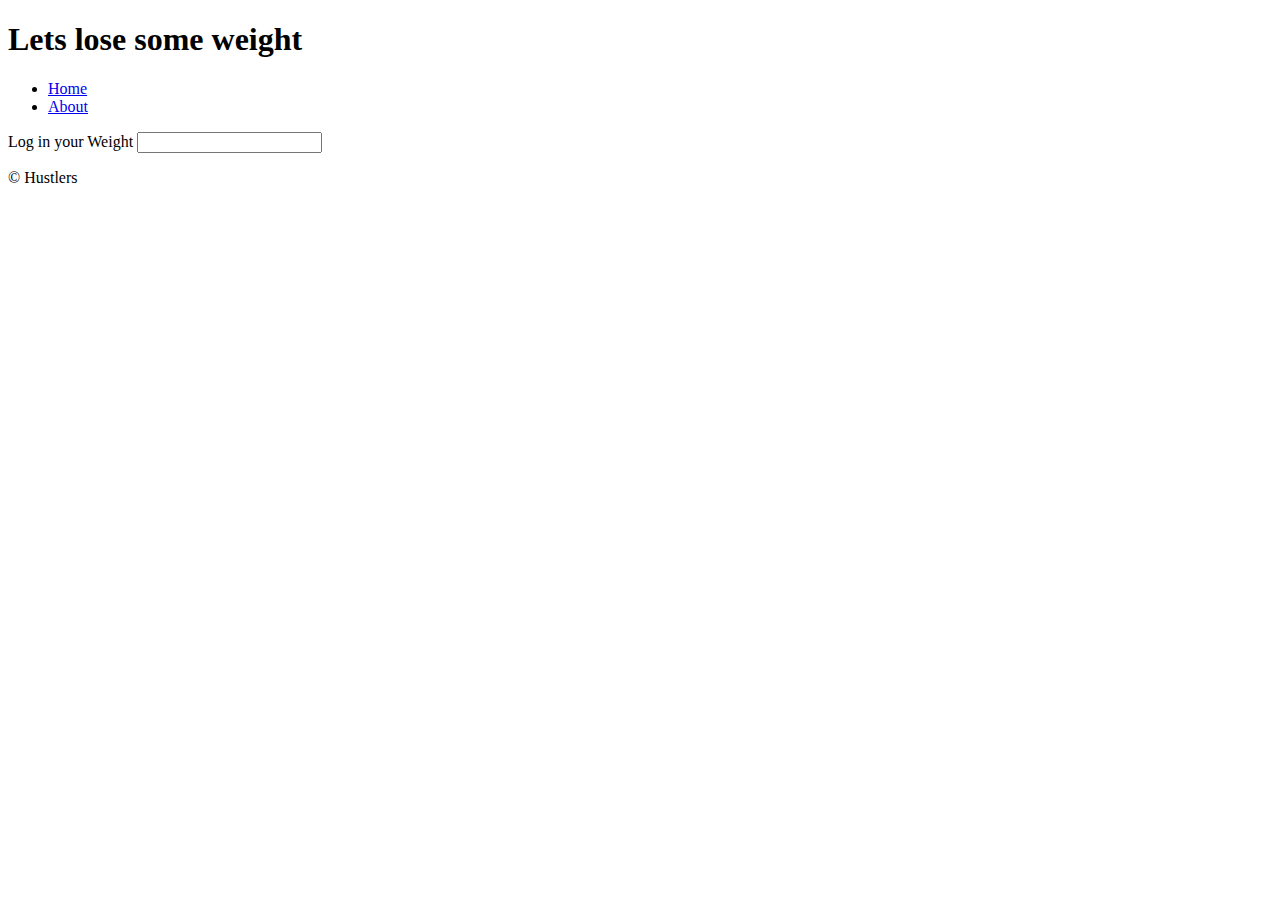
==== index.html @ b0367268 "First Commit" ====
<!DOCTYPE html>
<html>
<head>
    <title>Lose Some weight</title>
    <link rel="stylesheet" href="./css/style.css">
</head>
<body>
    <header>
        <div class="container">
            <div id="branding">
                <h1>Lets lose some weight</h1>
            </div>
            <nav>
                <ul>
                    <!--Basically where the button home sends the user too-->
                    <li class="current"><a href="index.html">Home</a></li>
                    <li><a href="about.html">About</a></li>
                </ul>
            </nav>
        </div>

    </header> 
    
    

    <section id="boxes">
        
        <div class="container">
            
            <p>
              <label>Log in your Weight</label>
              <input type = "text"/>
           
                </a>
            </div>

        </div>
     </section>
     <footer>
        <p>© Hustlers</p>

     </footer>
</body>


</html> 
</html>
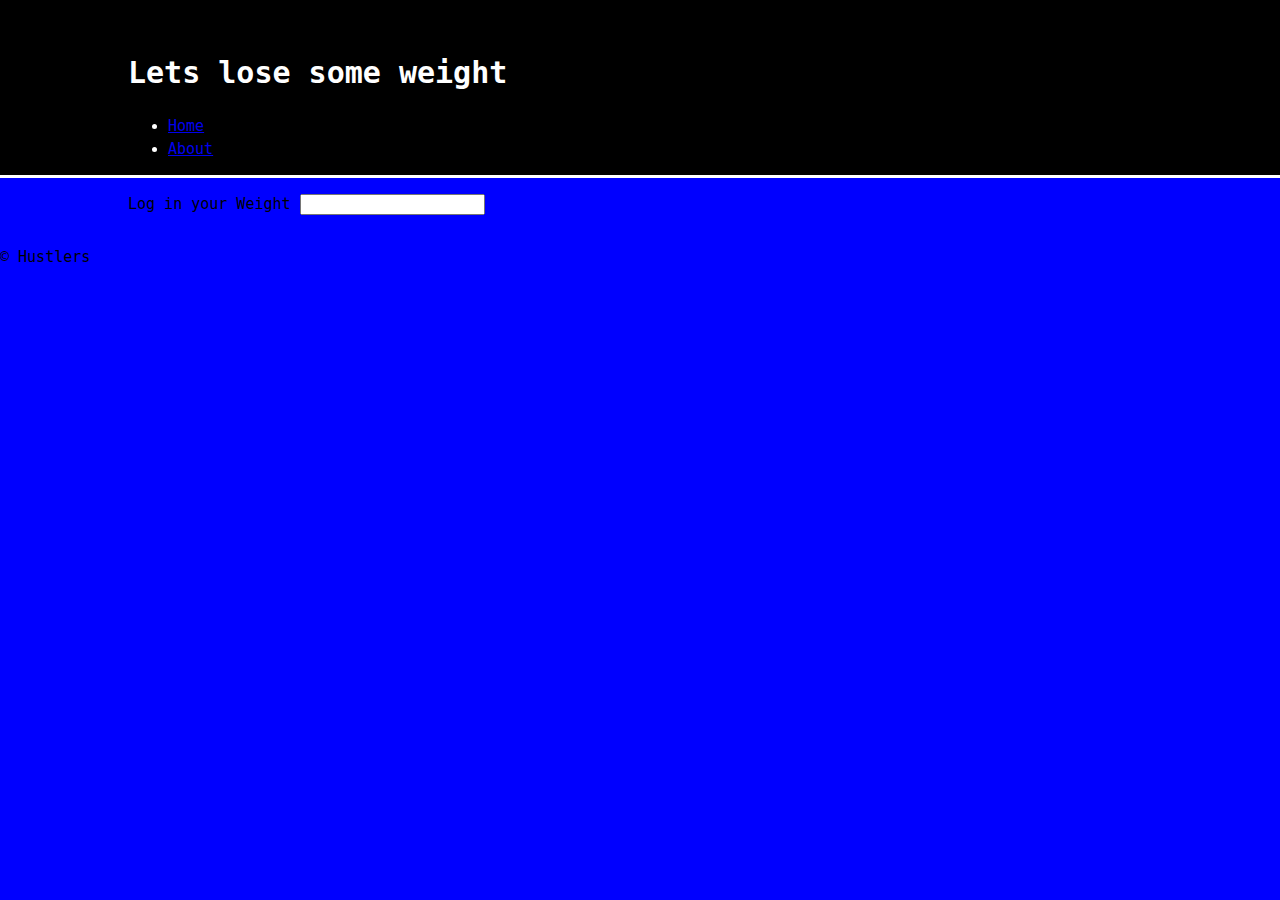
==== commit e4d6beb2: "Some more file changes" ====
--- a/index.html
+++ b/index.html
@@ -2,7 +2,7 @@
 <html>
 <head>
     <title>Lose Some weight</title>
-    <link rel="stylesheet" href="./css/style.css">
+    <link rel="stylesheet" href="./web/css/style.css">
 </head>
 <body>
     <header>
--- a/web/css/style.css
+++ b/web/css/style.css
@@ -0,0 +1,19 @@
+body {
+	font: 15px/1.5 "SF Mono", "Fira Code", "Fira Mono", "Roboto Mono", "Lucida Console", Monaco, monospace;
+	padding: 0;
+	margin: 0;
+	background-color: #0000ff;
+}
+
+.container {
+	width: 80%;
+	margin: auto;
+	overflow: hidden;
+}
+header {
+	background: #000000;
+	color: #ffffff;
+	padding-top: 30px;
+	min-height: 70px;
+	border-bottom: #ffffff 3px solid;
+}
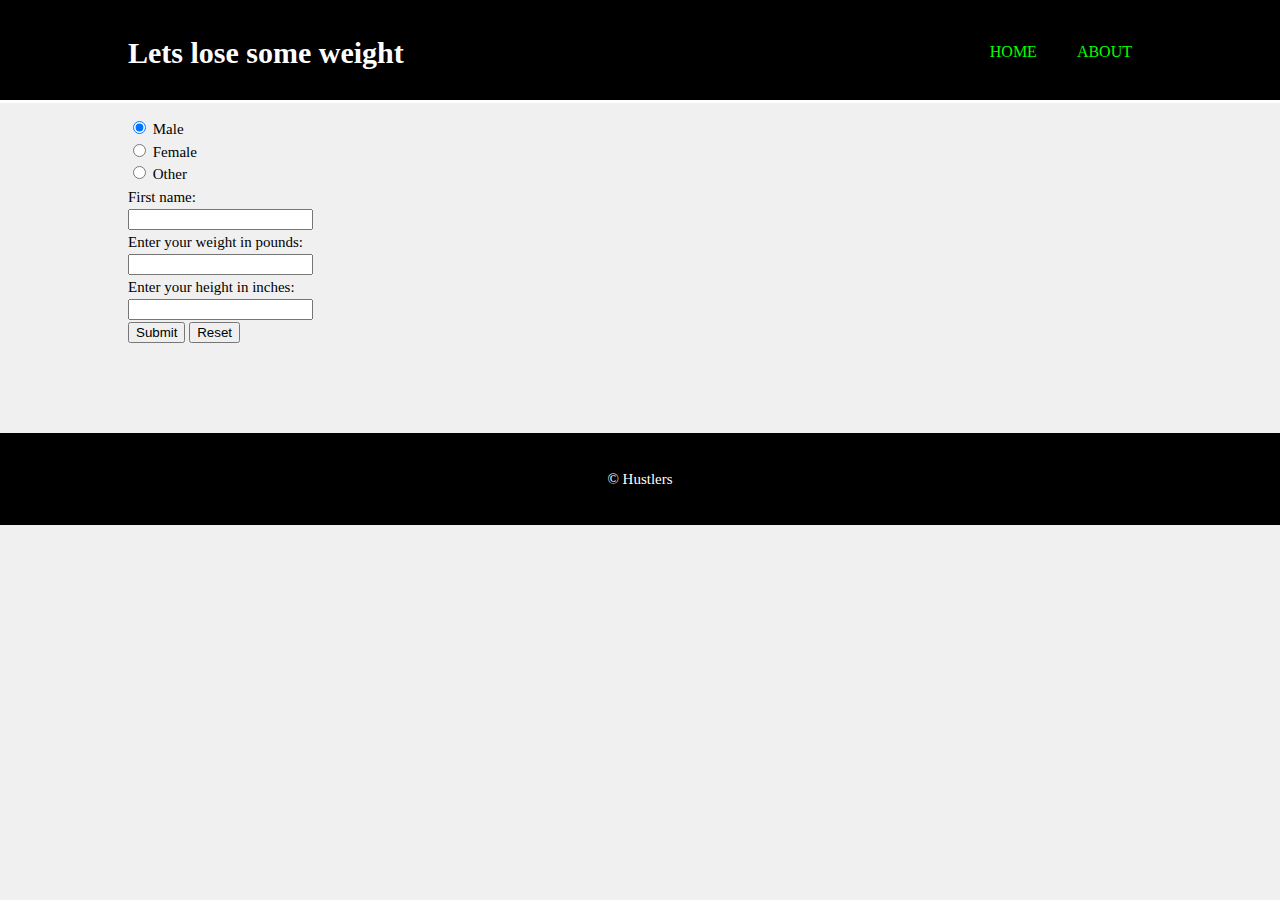
==== commit 7b7a7650: "Added text fields plus changed fonts" ====
--- a/index.html
+++ b/index.html
@@ -1,8 +1,8 @@
 <!DOCTYPE html>
 <html>
 <head>
-    <title>Lose Some weight</title>
-    <link rel="stylesheet" href="./web/css/style.css">
+    <title>Weight Check</title>
+    <link rel="stylesheet" href="./css/style.css">
 </head>
 <body>
     <header>
@@ -21,16 +21,36 @@
 
     </header> 
     
-    
+    <!--
+        height
+
+
+    -->
 
     <section id="boxes">
         
         <div class="container">
             
             <p>
-              <label>Log in your Weight</label>
-              <input type = "text"/>
-           
+                <form>
+                    <input type="radio" name="gender" value="male" checked> Male<br>
+                    <input type="radio" name="gender" value="female"> Female<br>
+                    <input type="radio" name="gender" value="other"> Other
+                  </form>
+                  <form >
+                    First name:<br>
+                    <input type="text" name="firstname" value=""><br>
+
+                    Enter your weight in pounds:<br>
+                    <input type="number" name="firstname" value=""><br>
+
+                    Enter your height in inches:<br>
+                    <input type="number" name="weight" value=""><br>
+
+                    
+                    <input type="submit" value="Submit">
+                    <input type="reset">
+                  </form>
                 </a>
             </div>
 
--- a/css/style.css
+++ b/css/style.css
@@ -0,0 +1,74 @@
+body {
+	font: 15px/1.5 "font-family:new century schoolbook";
+	padding: 0;
+	margin: 0;
+	background-color: #f0f0f0;
+}
+
+.container {
+	width: 80%;
+	margin: auto;
+	overflow: hidden;
+}
+header {
+	background: #000000;
+	color: #ffffff;
+	padding-top: 30px;
+	min-height: 70px;
+	border-bottom: #ffffff 3px solid;
+}
+header li {
+	float: left;
+	display: inline;
+
+	/*Top Right Bottom Left*/
+	padding: 0 20px 0 20px;
+}
+
+header #branding {
+	float: left;
+}
+
+header #branding h1 {
+	margin: 0;
+}
+
+header nav {
+	float: right;
+	margin-top: 10px;
+}
+
+header .highlight {
+	color: #64ffda;
+	font-weight: bold;
+}
+
+ul {
+	margin: 0;
+	padding: 0;
+}
+
+header nav {
+	float: right;
+	margin-top: 10px;
+}
+
+header a {
+	color: #00ff00;
+	text-decoration: none;
+	text-transform: uppercase;
+	font-size: 16px;
+}
+
+header a:hover {
+	color: #ffffff;
+	font-weight: bold;
+}
+footer {
+	padding: 20px;
+	margin-top: 7%;
+	margin-bottom: 0px;
+	color: #ffffff;
+	background-color: #000000;
+	text-align: center;
+}
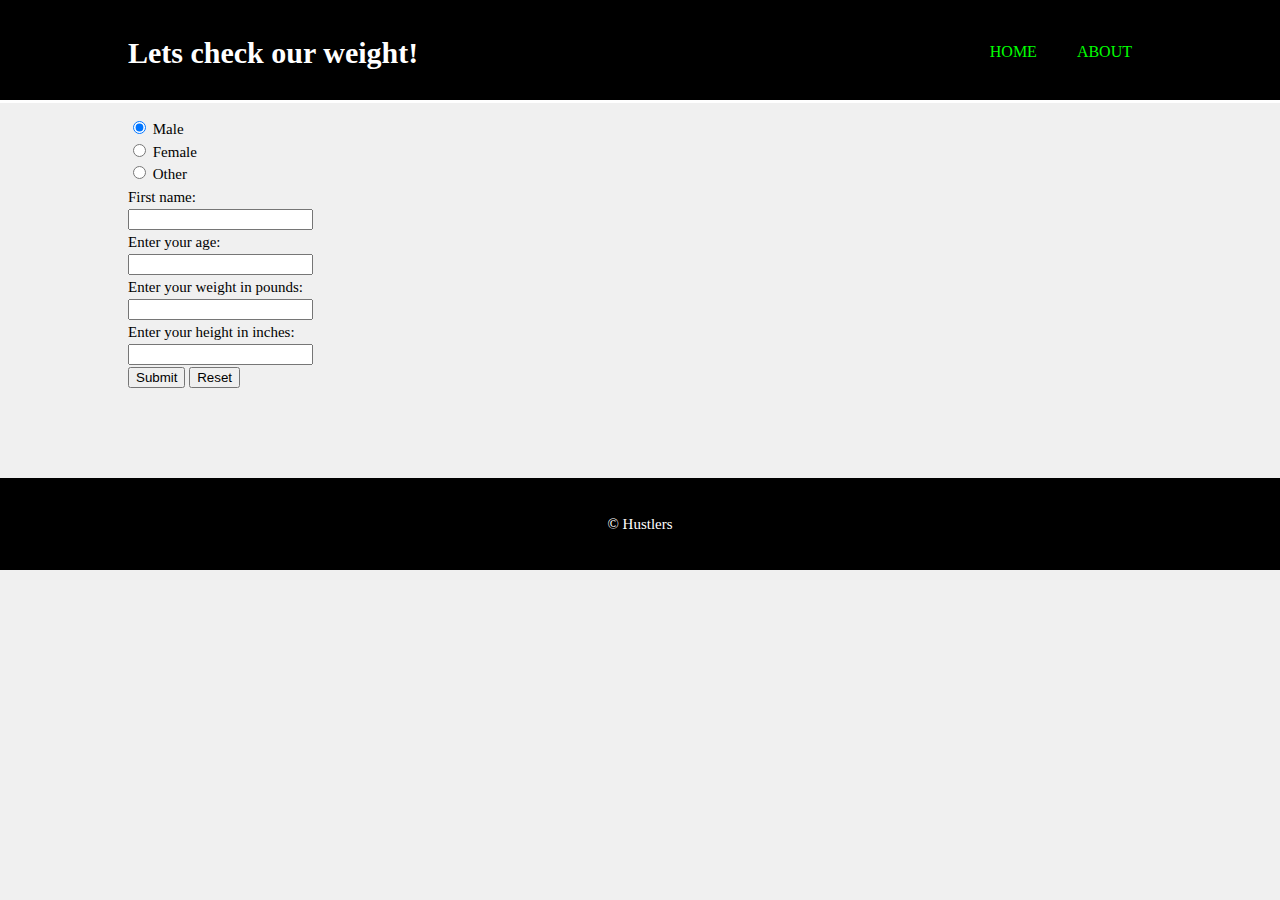
==== commit 226b710f: "Added javascript functionailty" ====
--- a/index.html
+++ b/index.html
@@ -8,7 +8,7 @@
     <header>
         <div class="container">
             <div id="branding">
-                <h1>Lets lose some weight</h1>
+                <h1>Lets check our weight!</h1>
             </div>
             <nav>
                 <ul>
@@ -39,17 +39,23 @@
                   </form>
                   <form >
                     First name:<br>
-                    <input type="text" name="firstname" value=""><br>
+                    <input type="text" name="firstname" id="firstname"value=""><br>
+
+                    Enter your age:<br>
+                    <input type="number" name="height" id = "age" value=""><br>
 
                     Enter your weight in pounds:<br>
-                    <input type="number" name="firstname" value=""><br>
+                    <input type="number" name="weight" id="weight" value=""><br>
 
                     Enter your height in inches:<br>
-                    <input type="number" name="weight" value=""><br>
+                    <input type="number" name="height" id = "height" value=""><br>
 
                     
-                    <input type="submit" value="Submit">
+                    <input type="submit" value="Submit" onclick="formdata();">
                     <input type="reset">
+                    <script src = "CheckWeight.js"> 
+                    
+                    </script>
                   </form>
                 </a>
             </div>
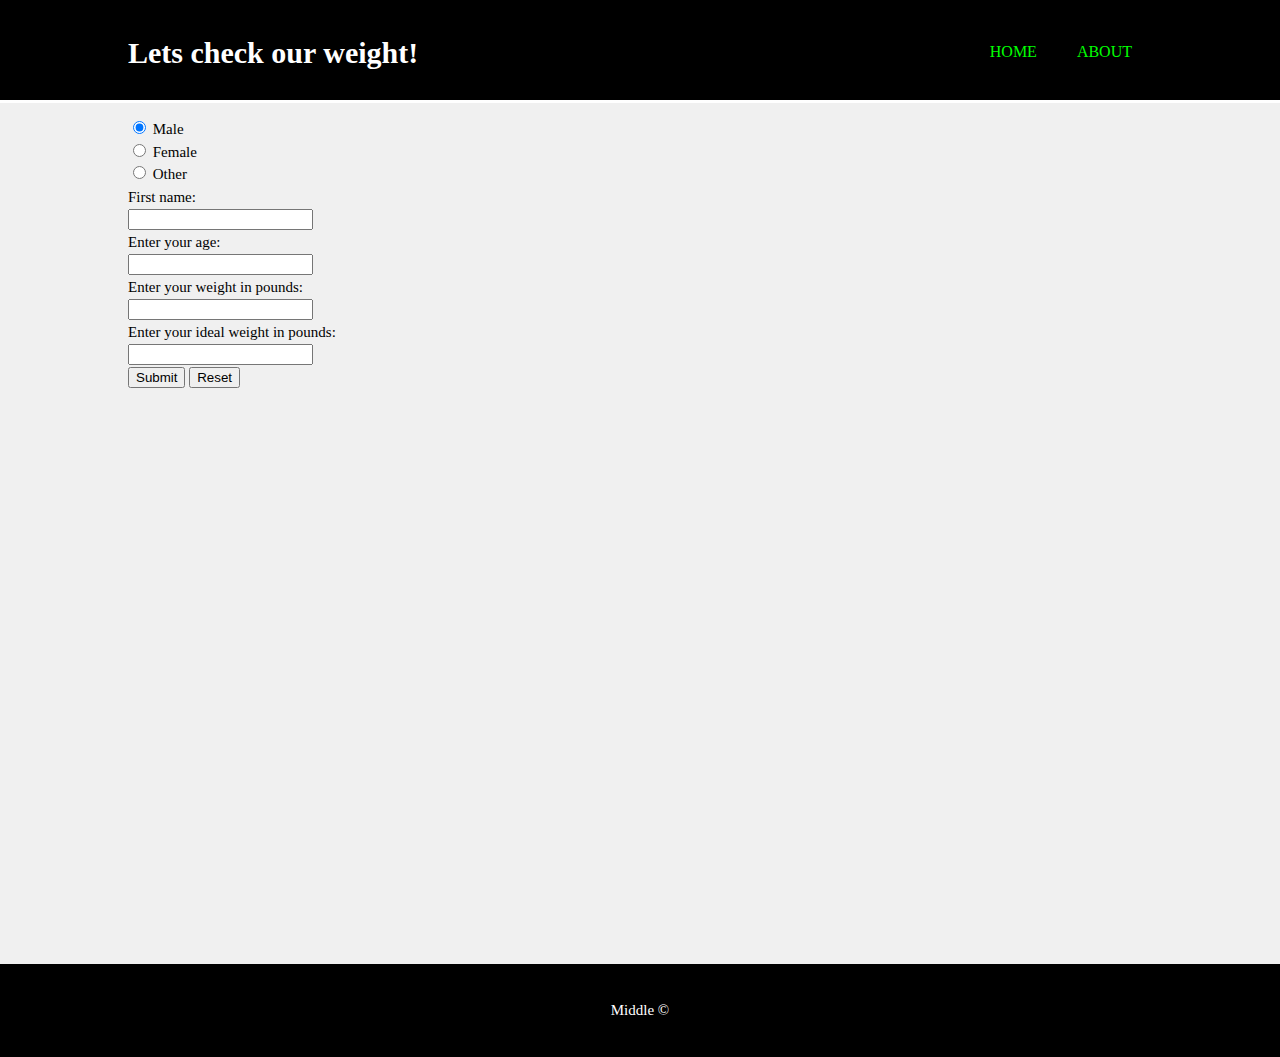
==== commit 08caed1f: "Added second page functionality" ====
--- a/index.html
+++ b/index.html
@@ -37,21 +37,26 @@
                     <input type="radio" name="gender" value="female"> Female<br>
                     <input type="radio" name="gender" value="other"> Other
                   </form>
-                  <form >
+
+
+                  
+                  <form action="user.html" method="POST">
                     First name:<br>
                     <input type="text" name="firstname" id="firstname"value=""><br>
 
                     Enter your age:<br>
-                    <input type="number" name="height" id = "age" value=""><br>
+                    <input type="number" name="age" id = "age" value=""><br>
 
                     Enter your weight in pounds:<br>
-                    <input type="number" name="weight" id="weight" value=""><br>
+                    <input type="number" name="weight" id="realweight" value=""><br>
 
-                    Enter your height in inches:<br>
-                    <input type="number" name="height" id = "height" value=""><br>
+                    Enter your ideal weight in pounds:<br>
+                    <input type="number" name="idealweight" id = "idealweight" value=""><br>
 
-                    
+                   
                     <input type="submit" value="Submit" onclick="formdata();">
+                        
+                    </li>
                     <input type="reset">
                     <script src = "CheckWeight.js"> 
                     
@@ -63,7 +68,7 @@
         </div>
      </section>
      <footer>
-        <p>© Hustlers</p>
+        <p>Middle ©</p>
 
      </footer>
 </body>
--- a/css/style.css
+++ b/css/style.css
@@ -66,9 +66,12 @@
 }
 footer {
 	padding: 20px;
-	margin-top: 7%;
+	margin-top: 45%;
 	margin-bottom: 0px;
 	color: #ffffff;
 	background-color: #000000;
 	text-align: center;
 }
+#down {
+	margin-top: 62%;
+}
